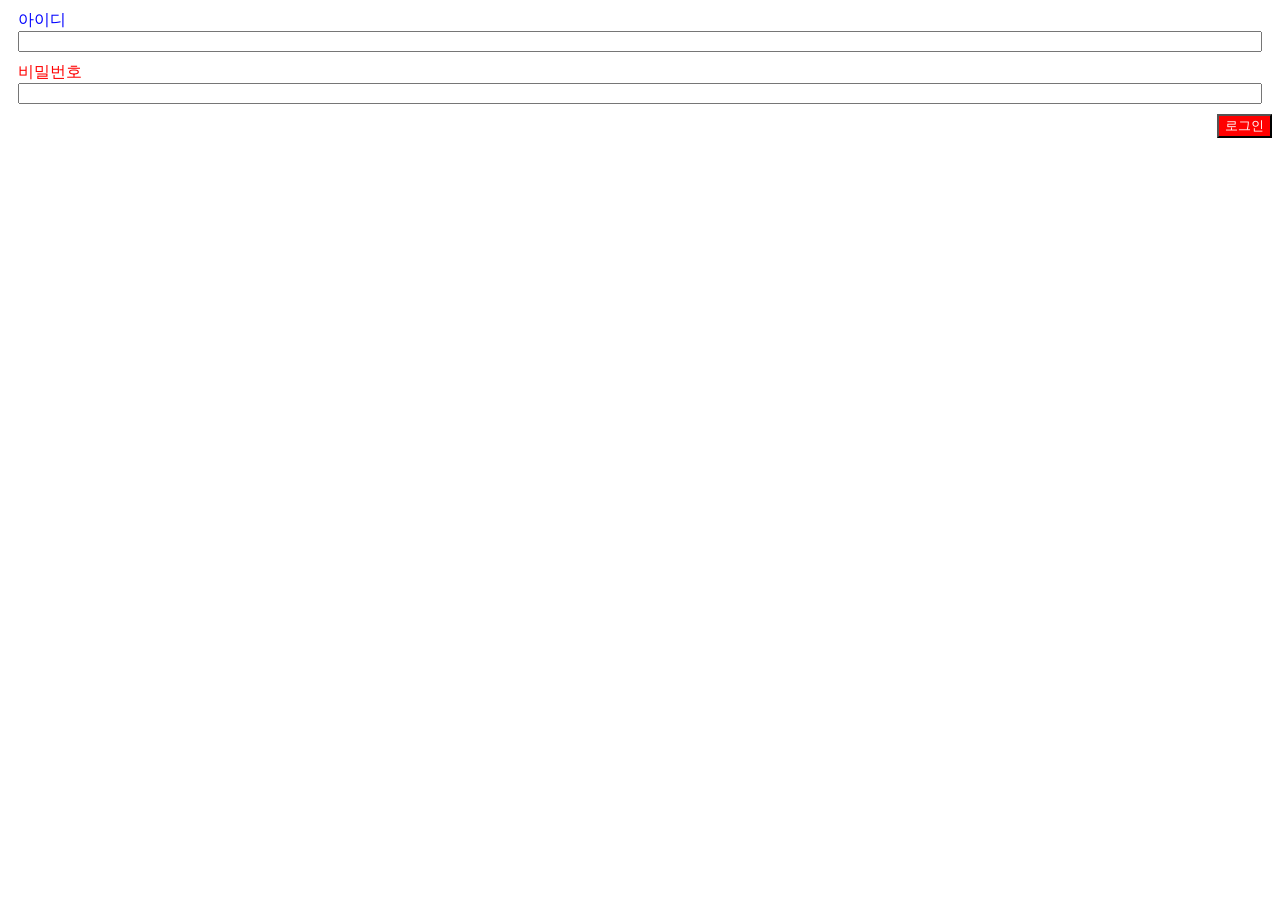
==== ch02/login.html @ 60eea558 "add ch02 1. 간단한 html 실습 2. 간단한 css 적용 3. id와 class의 개념 학습 및 실습" ====
<html>
    <head>
        <meta charset="utf-8">
        <title>로그인</title>
        <style>
            #divid, #divpw {
                margin: 10px 10px;
            }

            #lblid {
                color: blue;
            }

            #lblpw {
                color: red;
            }

            input {
                width: 100%;
            }

            #login {
                float: right;
                background-color: red;
                color: white;
            }
        </style>
    </head>
    <body>
        <div id="divid">
            <label id="lblid">아이디</label>
            <input type="text" id="userid">
        </div>
        <div id="divpw">
            <label id="lblpw">비밀번호</label>
            <input type="password" id="userpw">
        </div>
        <button type="submit" id="login">로그인</button>
    </body>
</html>
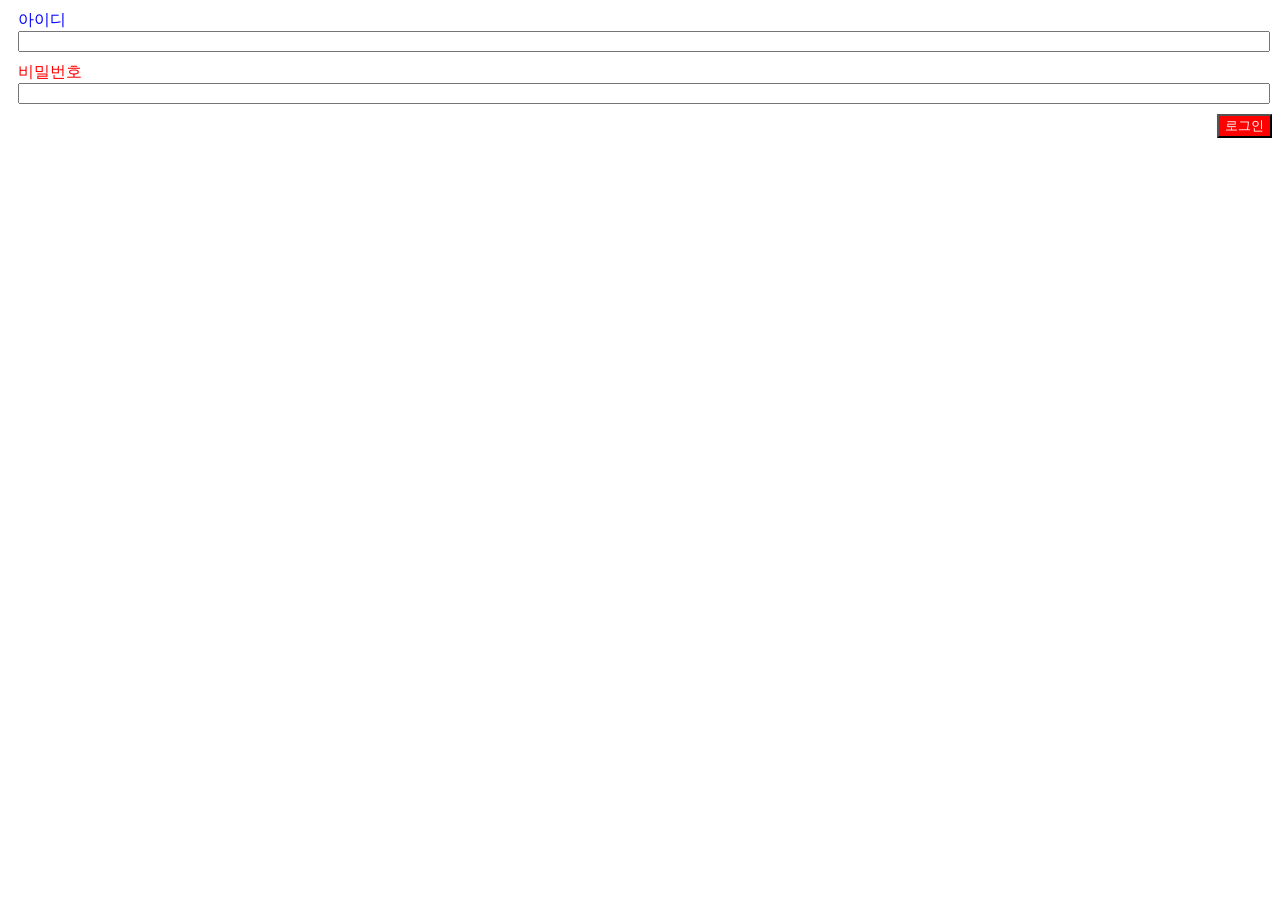
==== commit a502212f: "html 및 부트스트랩 실습 https://getbootstrap.com/" ====
--- a/ch02/login.html
+++ b/ch02/login.html
@@ -1,3 +1,4 @@
+<!DOCTYPE html>
 <html>
     <head>
         <meta charset="utf-8">
@@ -18,7 +19,6 @@
             input {
                 width: 100%;
             }
-
             #login {
                 float: right;
                 background-color: red;
